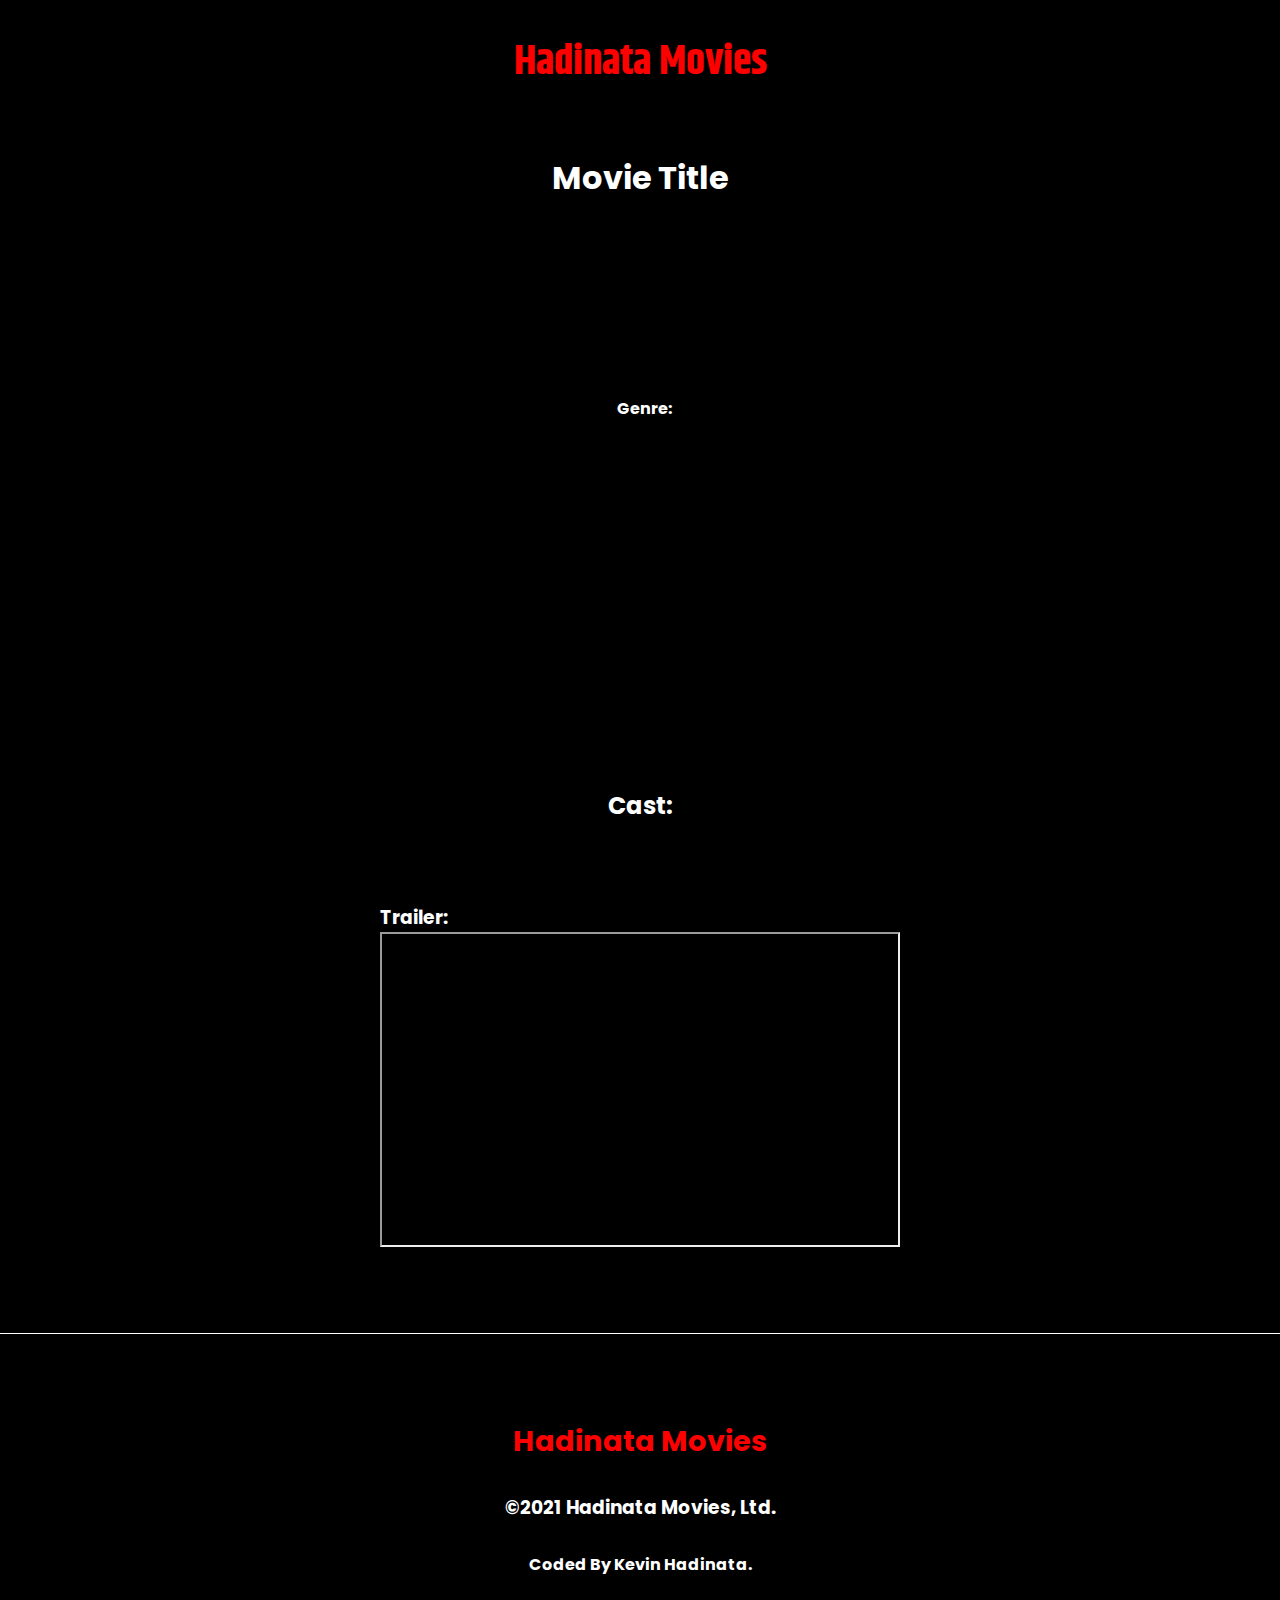
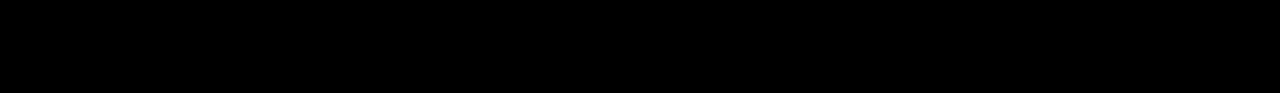
==== details.html @ 1c887b2a "Add files via upload" ====
<!DOCTYPE html>
<html lang="en">
<head>
    <meta charset="UTF-8">
    <meta http-equiv="X-UA-Compatible" content="IE=edge">
    <meta name="viewport" content="width=device-width, initial-scale=1.0">
    <link rel="stylesheet" href="https://pro.fontawesome.com/releases/v5.10.0/css/all.css" integrity="sha384-AYmEC3Yw5cVb3ZcuHtOA93w35dYTsvhLPVnYs9eStHfGJvOvKxVfELGroGkvsg+p" crossorigin="anonymous"/>
    <link rel="preconnect" href="https://fonts.googleapis.com">
    <link rel="preconnect" href="https://fonts.gstatic.com" crossorigin>
    <link href="https://fonts.googleapis.com/css2?family=Khand:wght@600&family=Poppins&display=swap" rel="stylesheet">
    <link rel="stylesheet" href="details.css">
    <title>Document</title>
</head>
<body>
    <nav>
        <h1 class="logo"><i class="fas fa-film"></i> Hadinata Movies </h1>
        <div class="left-edge">
         
        
            
        </div>


       
    </nav>

    <div class="body">
        <div class="header">
            <h1 class="title">Movie Title</h1>
        </div>
        <div class="middle">
            <div class="pic-area">
                <div class="pic-container">

                </div>
            </div>

            <div class="description">
               
                <div class="release-date">
                    <h3></h3>
                </div>
                <div class="rating">
                    
                </div>
                <div class="genres">
                    <h4>Genre:</h4>
                </div>
                <div class="synopsis">
                </div>
                
            </div>
        </div>
        <h2>Cast:</h2>

        <div class="cast">
        </div>
        <div id="trailer" class="trailer">
            <h3>Trailer:</h3> <iframe width="520" height="315"
            src="">
            </iframe>
        </div>
    </div>
    <footer>
        <div class="logo-footer">
            <h1><i class="fas fa-film"></i> Hadinata Movies </h1>

        </div>
        <div class="copyright">
            <h3>©2021 Hadinata Movies, Ltd.</h3>
        </div>
        <div class="coded">
            <h4>Coded By Kevin Hadinata.</h4>
        </div>
        <div class="socials">
            <a href="#"><i class="fab fa-twitter"></i></a>
            <a href="https://www.instagram.com/kevin.hadinata9/"><i class="fab fa-instagram"></i></a>
            <a href="https://github.com/kevinh11"><i class="fab fa-github"></i></a>
            <a href="#"><i class="fab fa-facebook"></i></a>



        </div>
    </footer>
    <script src="Details.js"></script>
</body>
</html>
---- details.css ----
* {
    margin: 0;
    padding: 0;
    box-sizing: border-box;
}
:root {
    --logofont: "Khand", sans-serif;
    --bodyfont: 'Poppins',sans-serif;
}
body {
    background-color: black;
    color:white;
    font-family: var(--bodyfont);
    display: flex;
    flex-direction: column;
    justify-content: center;
    align-items: center;
    gap:30px;
}

nav {
    color: red;
    font-family: var(--logofont);
    padding:30px;
    font-size: 1.3em;
}

footer {
    display: flex;
    flex-direction: column;
    justify-content: center;
    align-items: center;
    gap:30px;
    width:100vw;
    padding-bottom:50px;
    padding-top:50px;
    color: white;
    border-style: solid;
    border-width: 0;
    border-top-width: 1px;
    height:40vh;
}

.body {
    width: 100vw;
    display: flex;
    flex-direction: column;
    justify-content: center;
    align-items: center;
}

.logo {
    cursor: pointer;
}

.header {
    width: 80vw;
    display: flex;
    justify-content: center;
}

.middle {
    width: 80vw;
    display: grid;
    grid-template-columns: 1fr 4fr;
    justify-content: center;
    align-items: center;
    padding:50px;
}
.pic-container {

    height: 450px;
    width: 337.5px;
    background-repeat: no-repeat;
    background-position: center;
    background-size: contain;
    transform: scale(1.2);
}

.description {
    display: flex;
    flex-direction: column;
    align-items: center;
    justify-content: center;
    height: 100%;
}

.description > * {
    
    width: 30vw;
    overflow-x: scroll;
    height: 8vh;
    display: flex;
    flex-direction: column;

}

.synopsis {
    height: 30vh;
  
}
.pic-area {
    display: flex;
    justify-content: center;
    align-items: center;
    height: 100%;
}
.cast {
    width: 80vw;
    display: flex;
    justify-content: center;
    align-items: center;
    gap:20px;
    margin-bottom: 80px;
}

.logo-footer {
    font-size: 0.9em;
    color: red;
}

.socials {
    width: 30vw;
    display: flex;
    justify-content: space-around;
    align-items: center;
}
.socials a:hover {
    transform: scale(1.4) translateY(-50%);
}

#trailer {
    height: 400px;
}

@media screen and (max-width:950px) {
    .middle {
        grid-template-columns: 1fr;
        align-items: center;
    }

    .pic-container {
        transform: scale(1.3);
    }
    .description > * {
        width: 80vw;
        align-items: center;
    }
    iframe {
        width: 500px;
        height:250px;
    }

    .pic-container {
        height:300px;
        width: 225px;
    }
}

@media screen and (max-width:550px) {
    iframe {
        width: 300px;
        height:150px;
    }
    #trailer {
        width: 300px;
    }
    
}
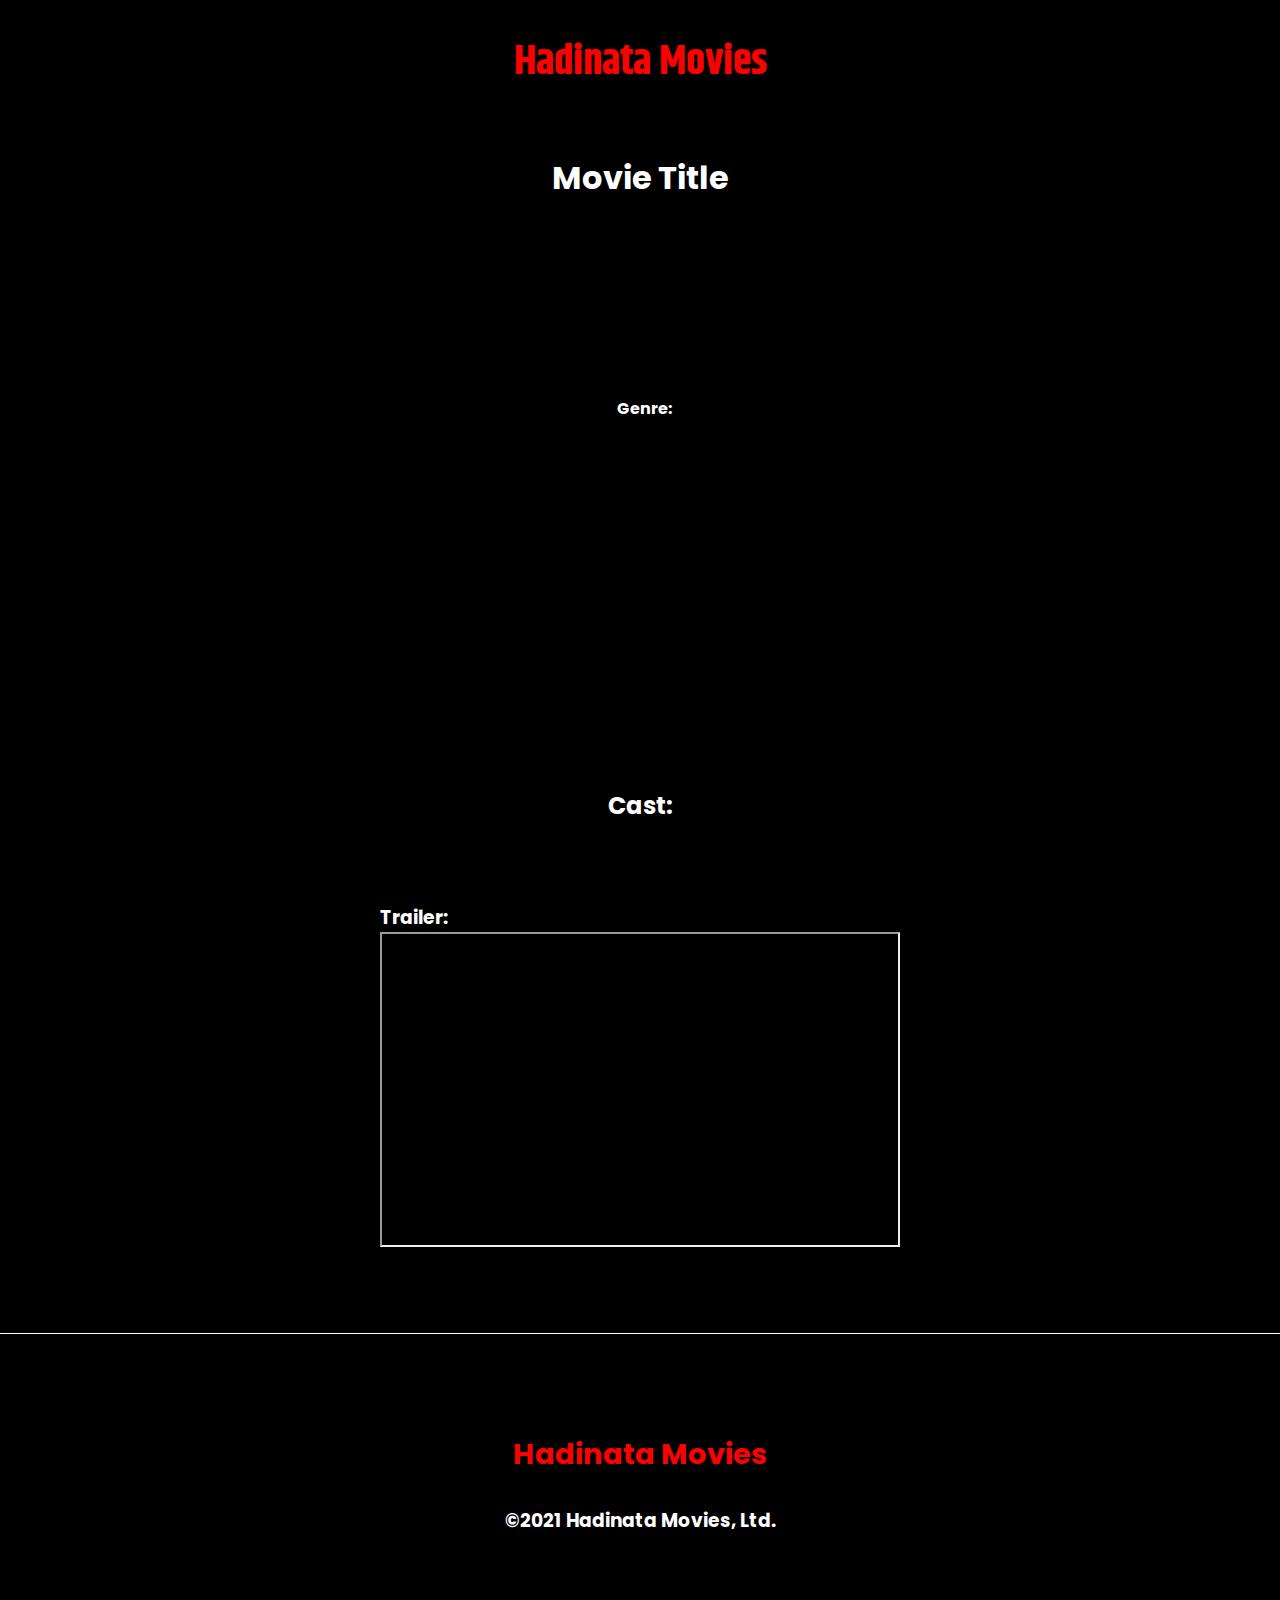
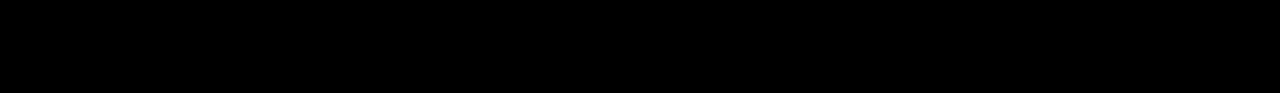
==== commit a260065a: "Update details.html" ====
--- a/details.html
+++ b/details.html
@@ -70,7 +70,6 @@
             <h3>©2021 Hadinata Movies, Ltd.</h3>
         </div>
         <div class="coded">
-            <h4>Coded By Kevin Hadinata.</h4>
         </div>
         <div class="socials">
             <a href="#"><i class="fab fa-twitter"></i></a>
@@ -84,4 +83,4 @@
     </footer>
     <script src="Details.js"></script>
 </body>
-</html>+</html>
--- a/details.css
+++ b/details.css
@@ -125,6 +125,10 @@
     justify-content: space-around;
     align-items: center;
 }
+
+.socials a {
+    pointer-events:none
+}
 .socials a:hover {
     transform: scale(1.4) translateY(-50%);
 }
